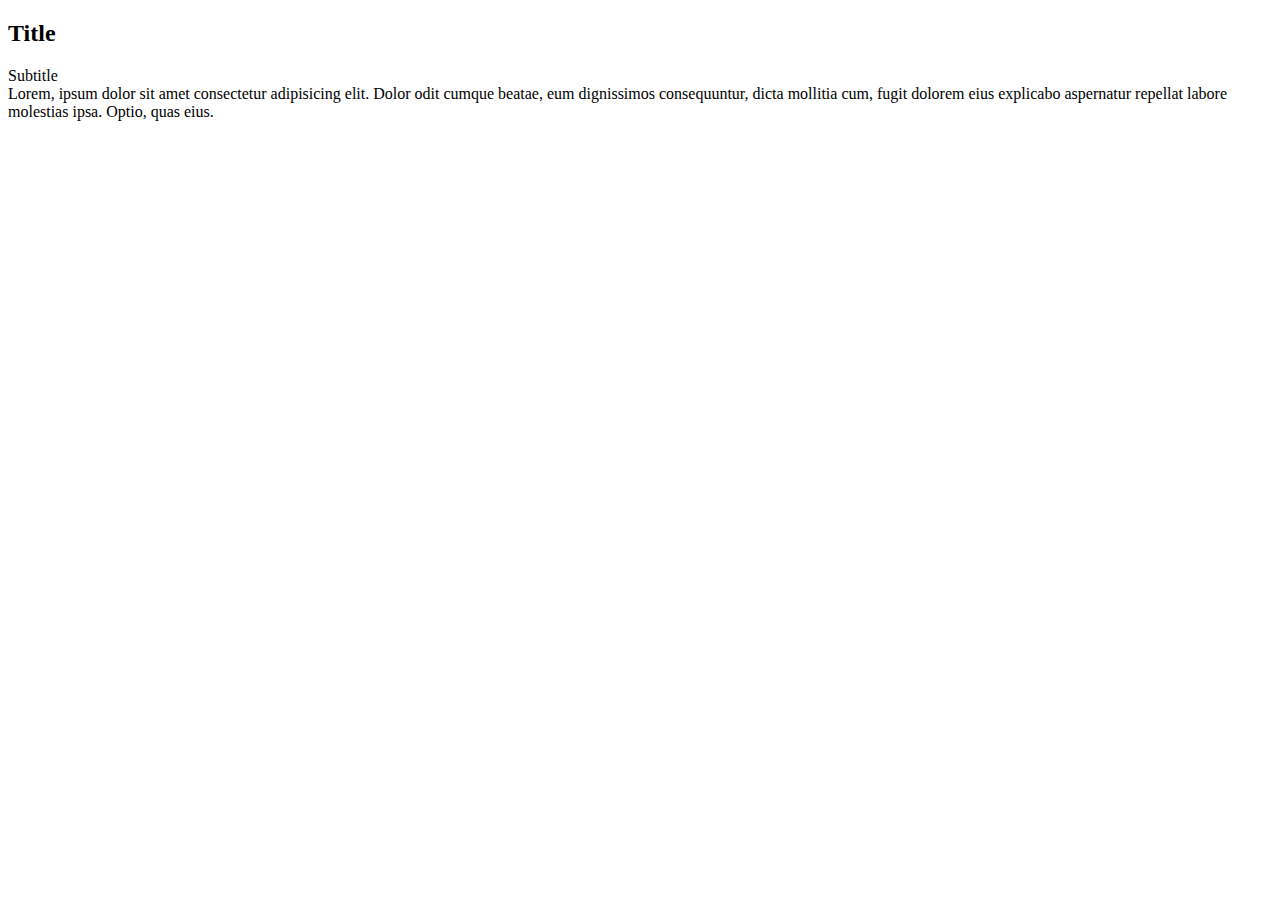
==== card.html @ 3e0cb210 "Cards" ====
<!DOCTYPE html>
<html lang="en">

<head>
    <meta charset="UTF-8">
    <meta name="viewport" content="width=device-width, initial-scale=1.0">
    <link href="https://cdn.jsdelivr.net/npm/bootstrap@5.0.2/dist/css/bootstrap.min.css" rel="stylesheet"
        integrity="sha384-EVSTQN3/azprG1Anm3QDgpJLIm9Nao0Yz1ztcQTwFspd3yD65VohhpuuCOmLASjC" crossorigin="anonymous">
    <script src="https://cdn.jsdelivr.net/npm/bootstrap@5.0.2/dist/js/bootstrap.bundle.min.js"
        integrity="sha384-MrcW6ZMFYlzcLA8Nl+NtUVF0sA7MsXsP1UyJoMp4YLEuNSfAP+JcXn/tWtIaxVXM"
        crossorigin="anonymous"></script>

    <title>Document</title>
</head>

<body>
    <div class="container">
        <div class="card">
            <div class="card-body">
                <h2 class="card-title">Title</h2>
                <span class="card-subtitle">Subtitle</span>
                <div class="card-text">
                    Lorem, ipsum dolor sit amet consectetur adipisicing elit. Dolor odit cumque beatae, eum dignissimos consequuntur, dicta mollitia cum, fugit dolorem eius explicabo aspernatur repellat labore molestias ipsa. Optio, quas eius.
                </div>
            </div>
        </div>
    </div>
</body>

</html>
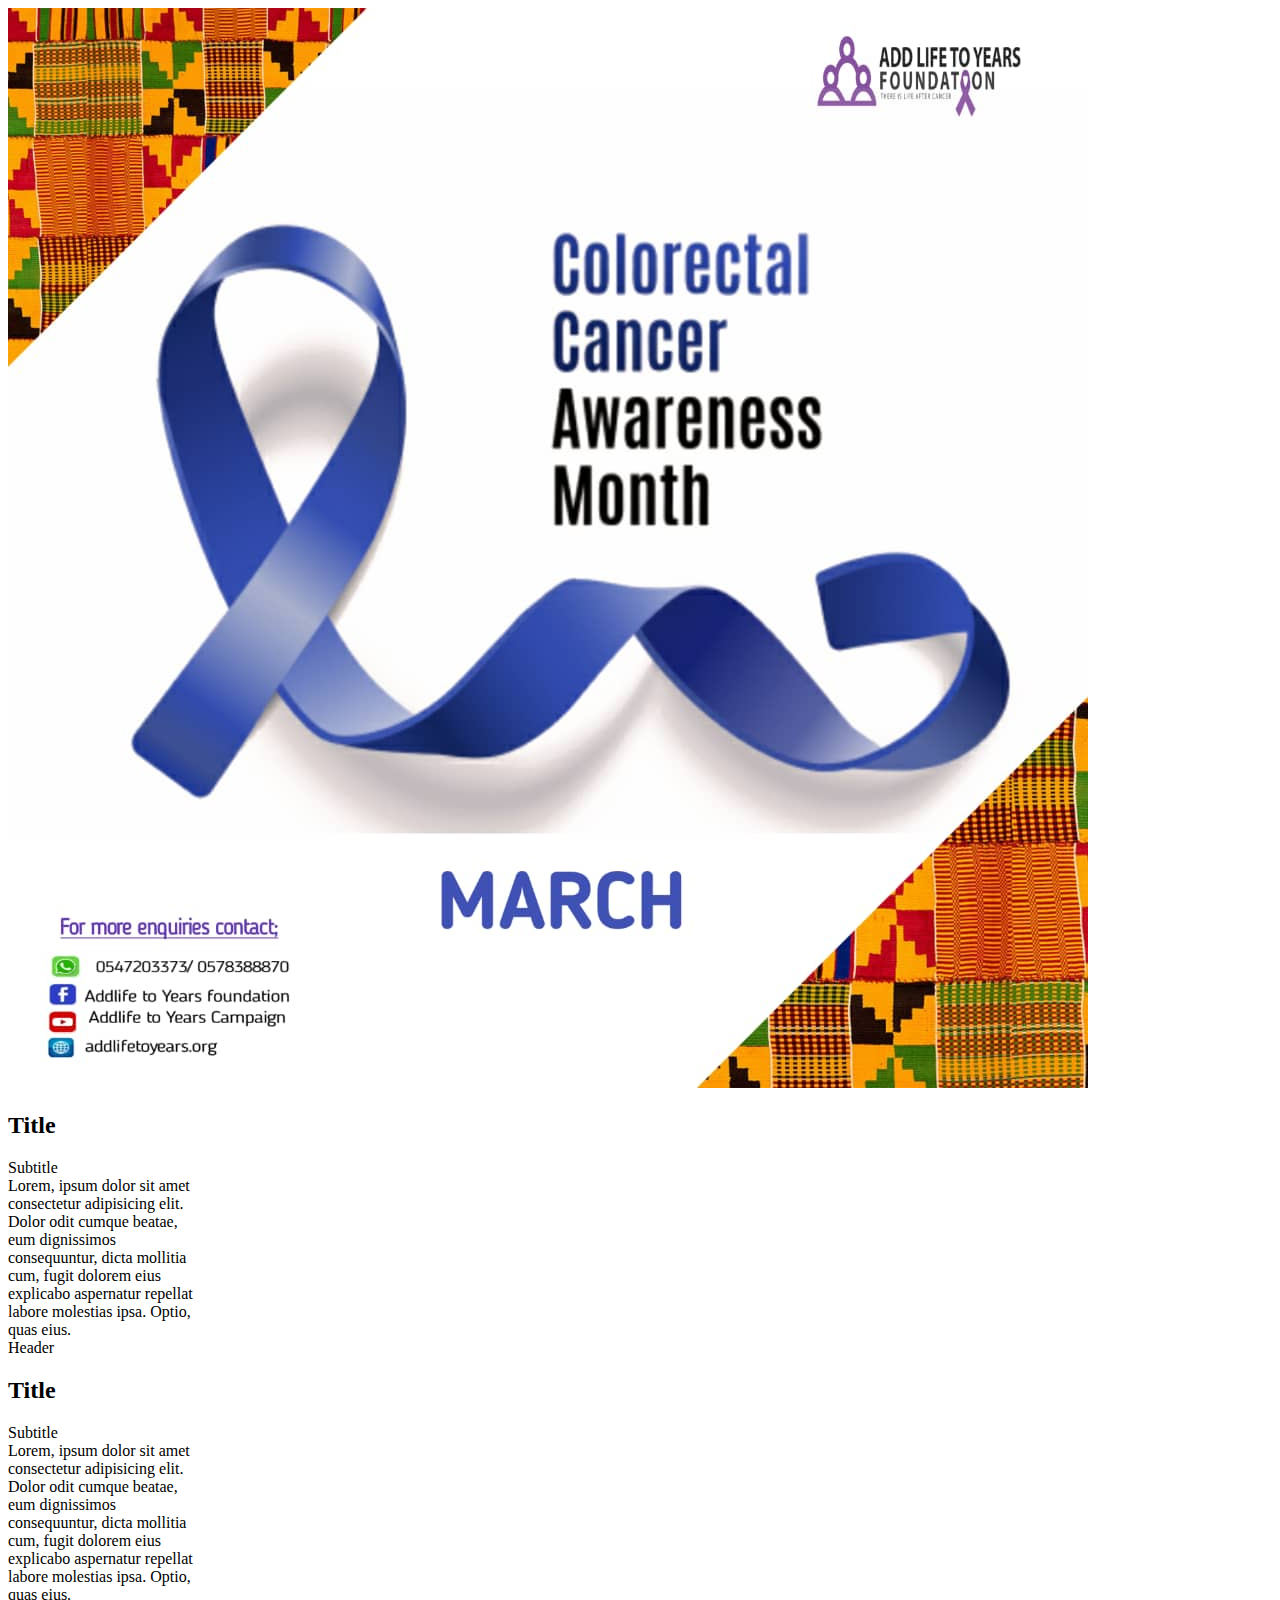
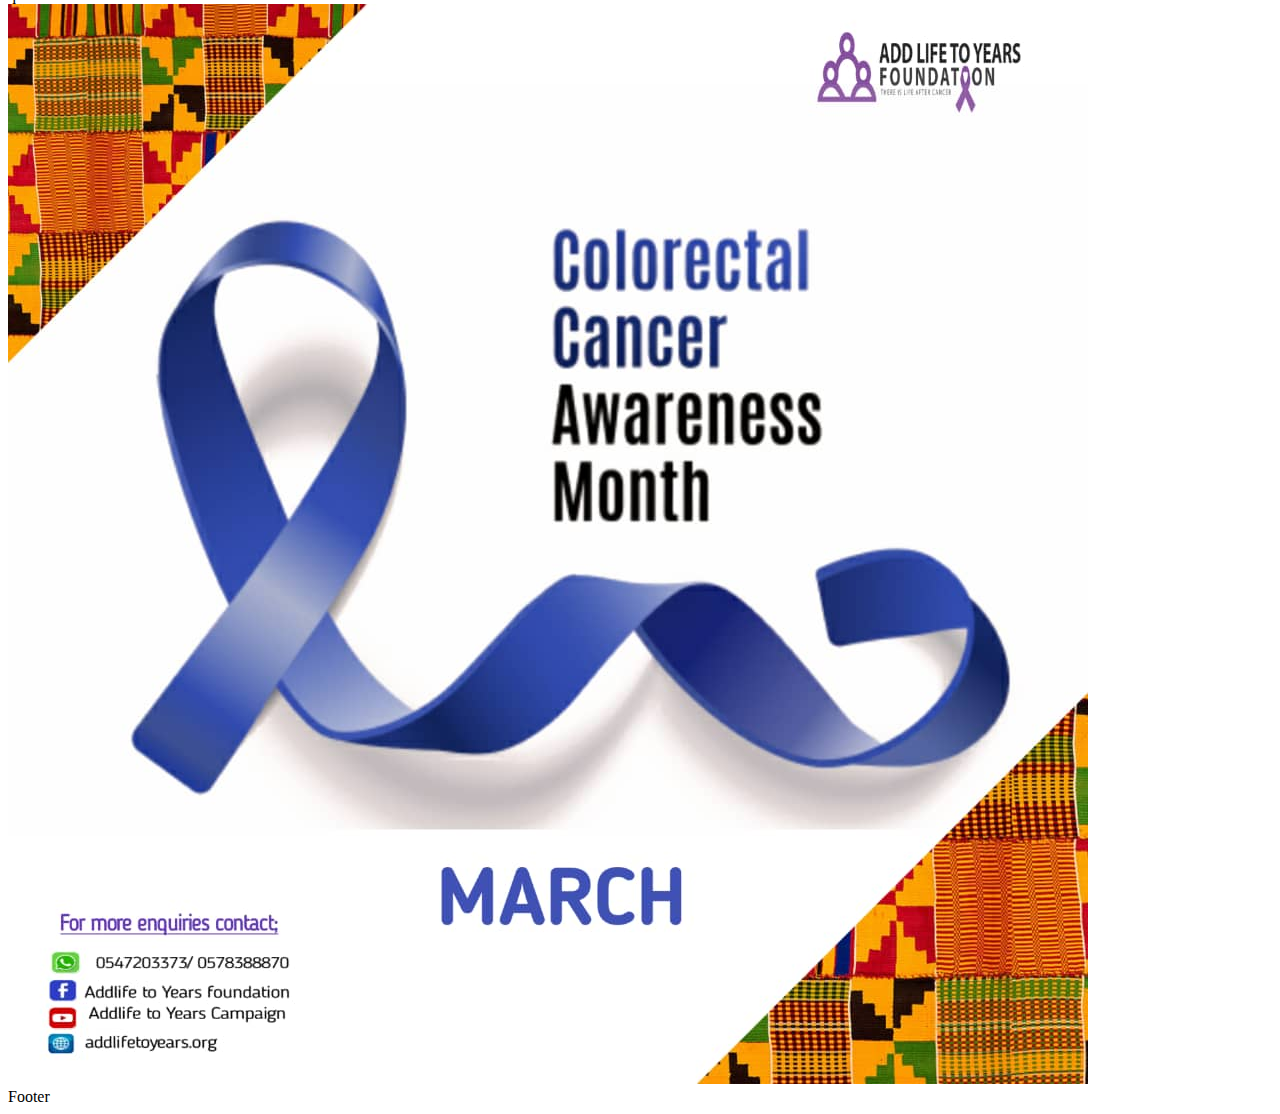
==== commit da8a1467: "Cards complete" ====
--- a/card.html
+++ b/card.html
@@ -15,16 +15,41 @@
 
 <body>
     <div class="container">
-        <div class="card">
-            <div class="card-body">
+        <div class="card-group">
+        <div class="card" style="width: 200px;">
+            <!-- Use the top or bottom tag to style the image at the top or bottom -->
+            <img src="colorectal cancer.jpg" alt="image" class="card-img-top">
+            <div class="card-body card-img-overlay">
+
                 <h2 class="card-title">Title</h2>
                 <span class="card-subtitle">Subtitle</span>
                 <div class="card-text">
-                    Lorem, ipsum dolor sit amet consectetur adipisicing elit. Dolor odit cumque beatae, eum dignissimos consequuntur, dicta mollitia cum, fugit dolorem eius explicabo aspernatur repellat labore molestias ipsa. Optio, quas eius.
+                    Lorem, ipsum dolor sit amet consectetur adipisicing elit. Dolor odit cumque beatae, eum dignissimos
+                    consequuntur, dicta mollitia cum, fugit dolorem eius explicabo aspernatur repellat labore molestias
+                    ipsa. Optio, quas eius.
                 </div>
             </div>
         </div>
+        <div class="card" style="width: 200px;">
+            <div class="card-header">Header</div>
+            
+            <div class="card-body">
+               
+                <h2 class="card-title">Title</h2>
+                <span class="card-subtitle">Subtitle</span>
+                <div class="card-text">
+                    Lorem, ipsum dolor sit amet consectetur adipisicing elit. Dolor odit cumque beatae, eum dignissimos
+                    consequuntur, dicta mollitia cum, fugit dolorem eius explicabo aspernatur repellat labore molestias
+                    ipsa. Optio, quas eius.
+                </div>
+            </div>
+             <!-- Use the overlay to make the text overlay the image -->
+             <img src="colorectal cancer.jpg" alt="image" class="card-img-bottom">
+            <div class="card-footer">Footer</div>
+
+        </div>
     </div>
+</div>
 </body>
 
 </html>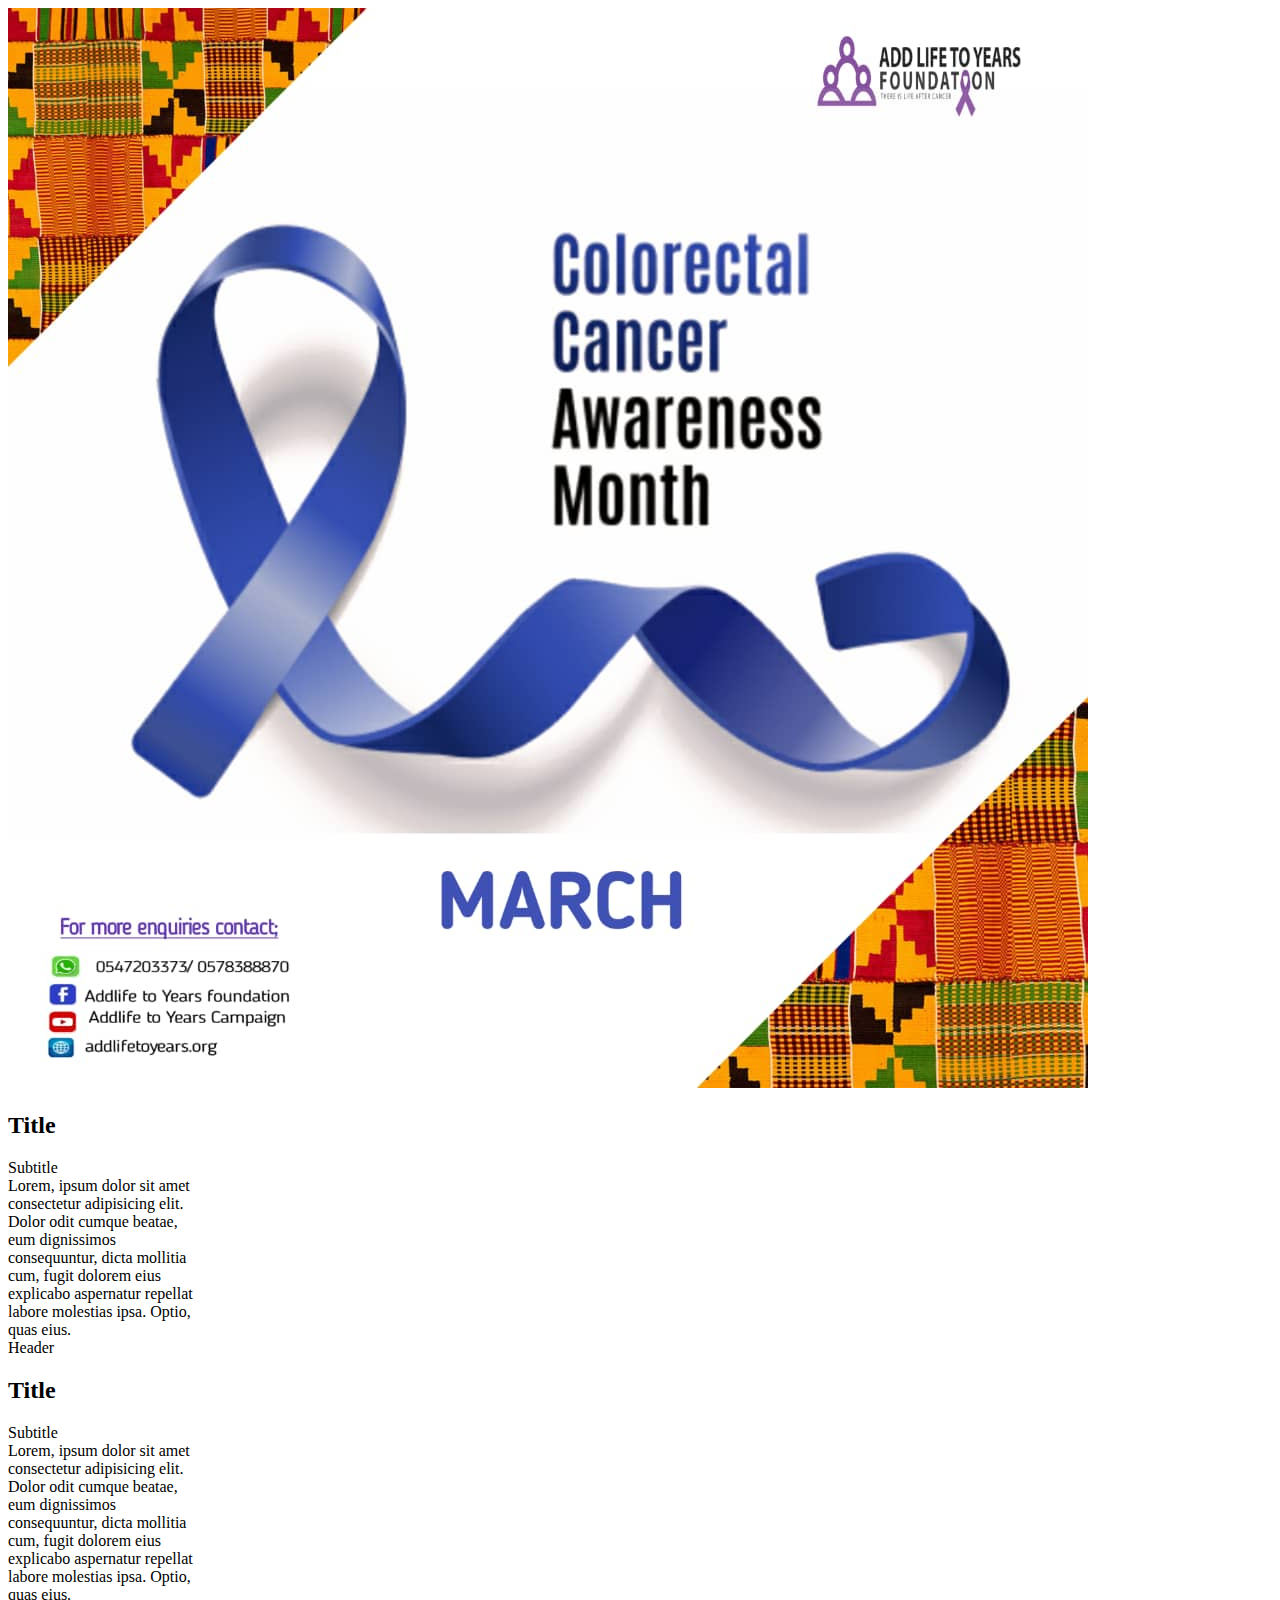
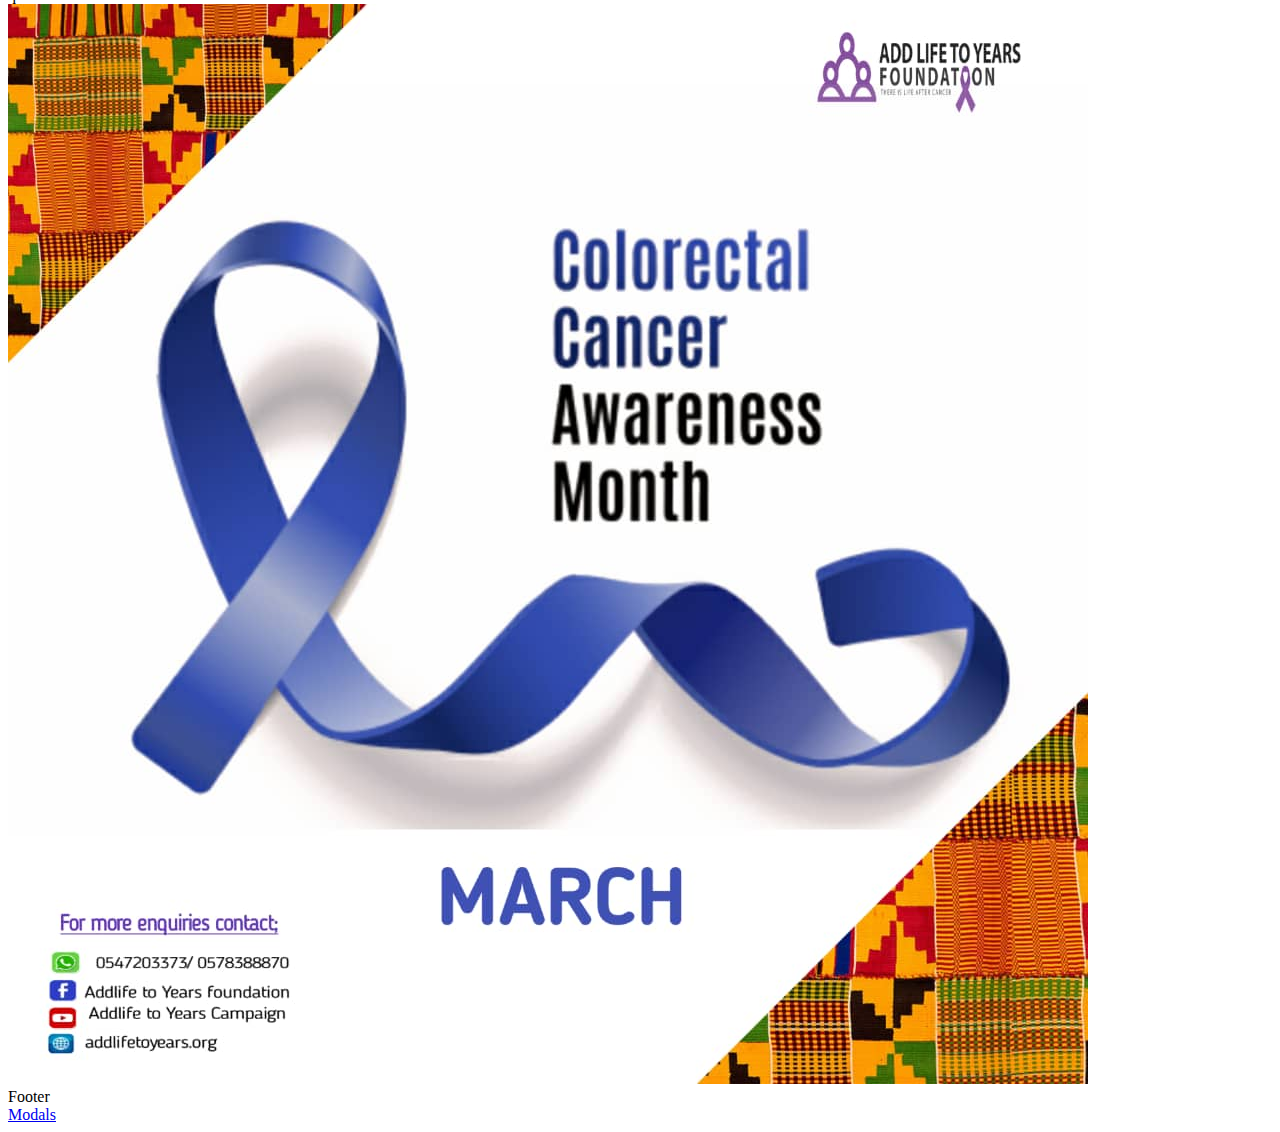
==== commit f708ca11: "Toggles" ====
--- a/card.html
+++ b/card.html
@@ -10,7 +10,7 @@
         integrity="sha384-MrcW6ZMFYlzcLA8Nl+NtUVF0sA7MsXsP1UyJoMp4YLEuNSfAP+JcXn/tWtIaxVXM"
         crossorigin="anonymous"></script>
 
-    <title>Document</title>
+    <title>Cards</title>
 </head>
 
 <body>
@@ -49,6 +49,8 @@
 
         </div>
     </div>
+    <a class="btn btn-outline-primary" href="modal.html">Modals</a>
+
 </div>
 </body>
 
